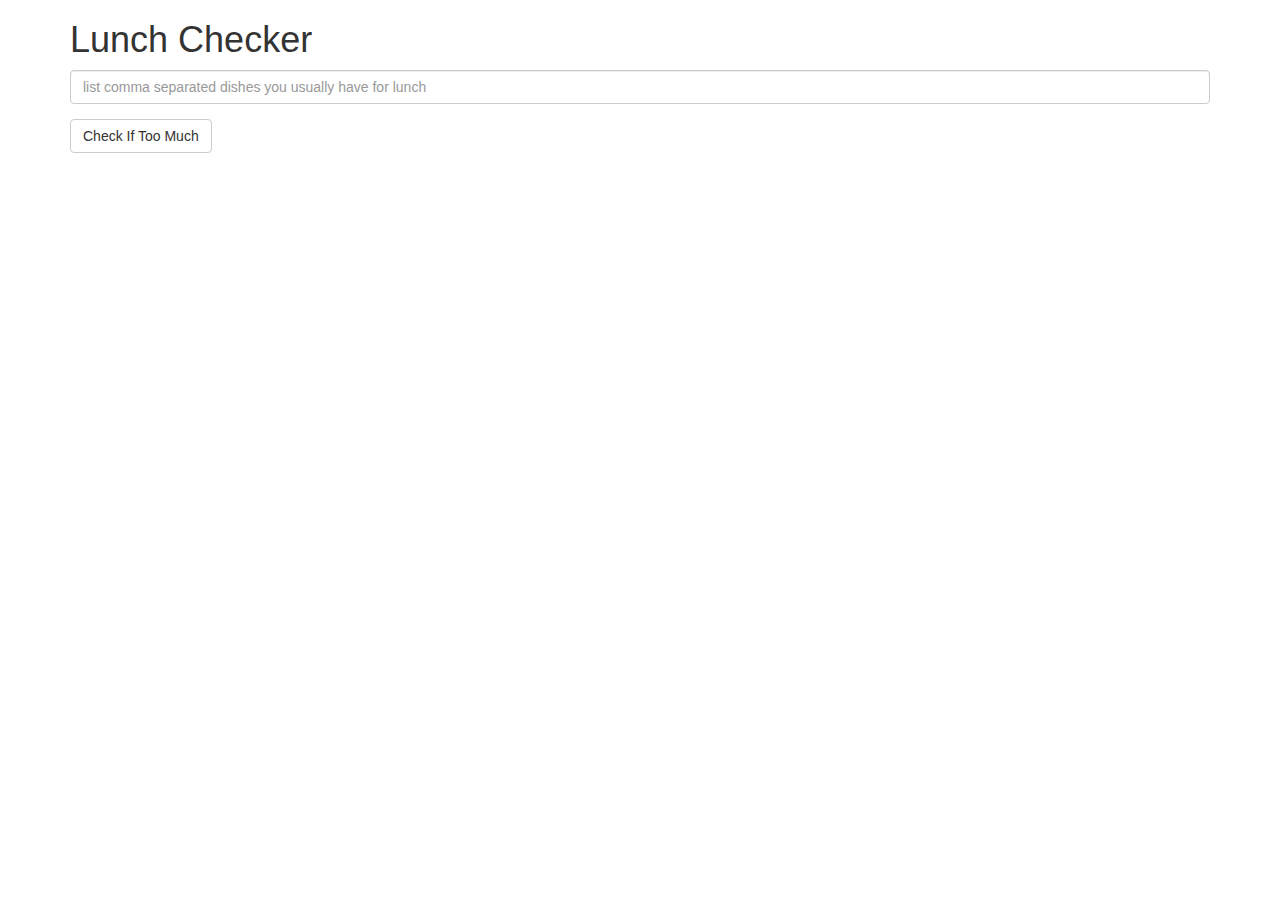
==== module1-solution/index.html @ aa923586 "Module1 solution initial setup" ====
<!doctype html>
<html lang="en">
  <head>
    <title>Lunch Checker</title>
    <meta name="viewport" content="width=device-width, initial-scale=1">
    <link rel="stylesheet" href="styles/bootstrap.min.css">
    <style>
      .message { font-size: 1.3em; font-weight: bold; }
    </style>
  </head>
<body>
   <div class="container">
     <h1>Lunch Checker</h1>

         <div class="form-group">
             <input id="lunch-menu" type="text"
             placeholder="list comma separated dishes you usually have for lunch"
             class="form-control">
         </div>
         <div class="form-group">
             <button class="btn btn-default">Check If Too Much</button>
         </div>
         <div class="form-group message">
           <!-- Your message can go here. -->
         </div>
   </div>

</body>
</html>
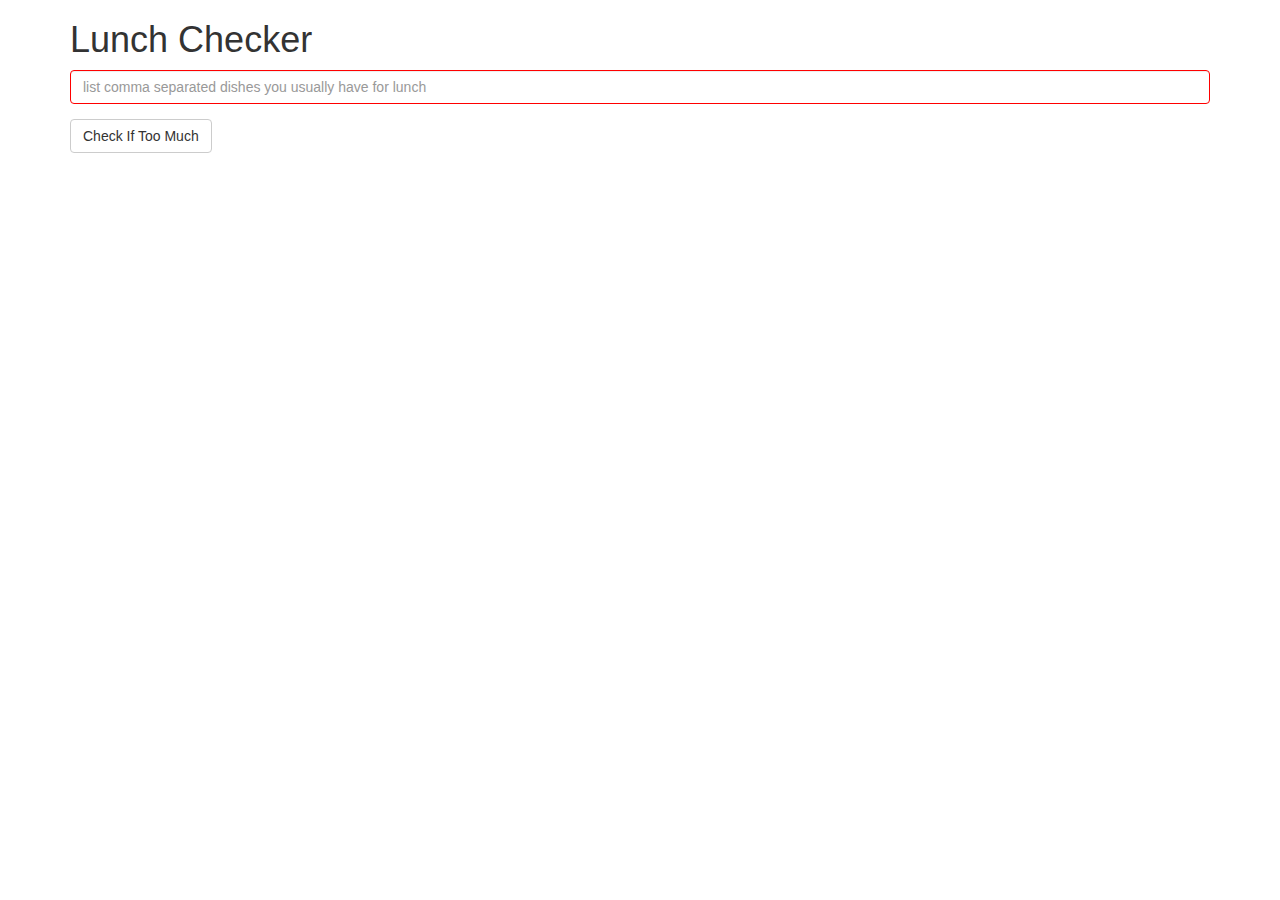
==== commit b3a2b858: "Added styles and logic for colored messages" ====
--- a/module1-solution/index.html
+++ b/module1-solution/index.html
@@ -1,27 +1,32 @@
 <!doctype html>
-<html lang="en">
+<html lang="en" ng-app="LunchCheck">
   <head>
     <title>Lunch Checker</title>
     <meta name="viewport" content="width=device-width, initial-scale=1">
     <link rel="stylesheet" href="styles/bootstrap.min.css">
+    <link rel="stylesheet" href="styles/styles.css">
+    <script src="js/angular.min.js"></script>
+    <script src="js/app.js"></script>
     <style>
       .message { font-size: 1.3em; font-weight: bold; }
     </style>
   </head>
 <body>
-   <div class="container">
+   <div class="container" ng-controller="LunchCheckController">
      <h1>Lunch Checker</h1>
 
          <div class="form-group">
              <input id="lunch-menu" type="text"
              placeholder="list comma separated dishes you usually have for lunch"
-             class="form-control">
+             class="form-control"
+             ng-model="menu"
+             ng-class="menu.length === 0 ? 'red-border' : 'green-border'">
          </div>
          <div class="form-group">
-             <button class="btn btn-default">Check If Too Much</button>
+             <button class="btn btn-default" ng-click="checkLunch();">Check If Too Much</button>
          </div>
-         <div class="form-group message">
-           <!-- Your message can go here. -->
+         <div class="form-group message" ng-class="menu.length === 0 ? 'red-text' : 'green-text'">
+           {{message}}
          </div>
    </div>
 
--- a/module1-solution/styles/styles.css
+++ b/module1-solution/styles/styles.css
@@ -0,0 +1,12 @@
+.red-text {
+    color: red;
+}
+.green-text {
+    color: green;
+}
+.red-border {
+    border-color: red;
+}
+.green-border {
+    border-color: green;
+}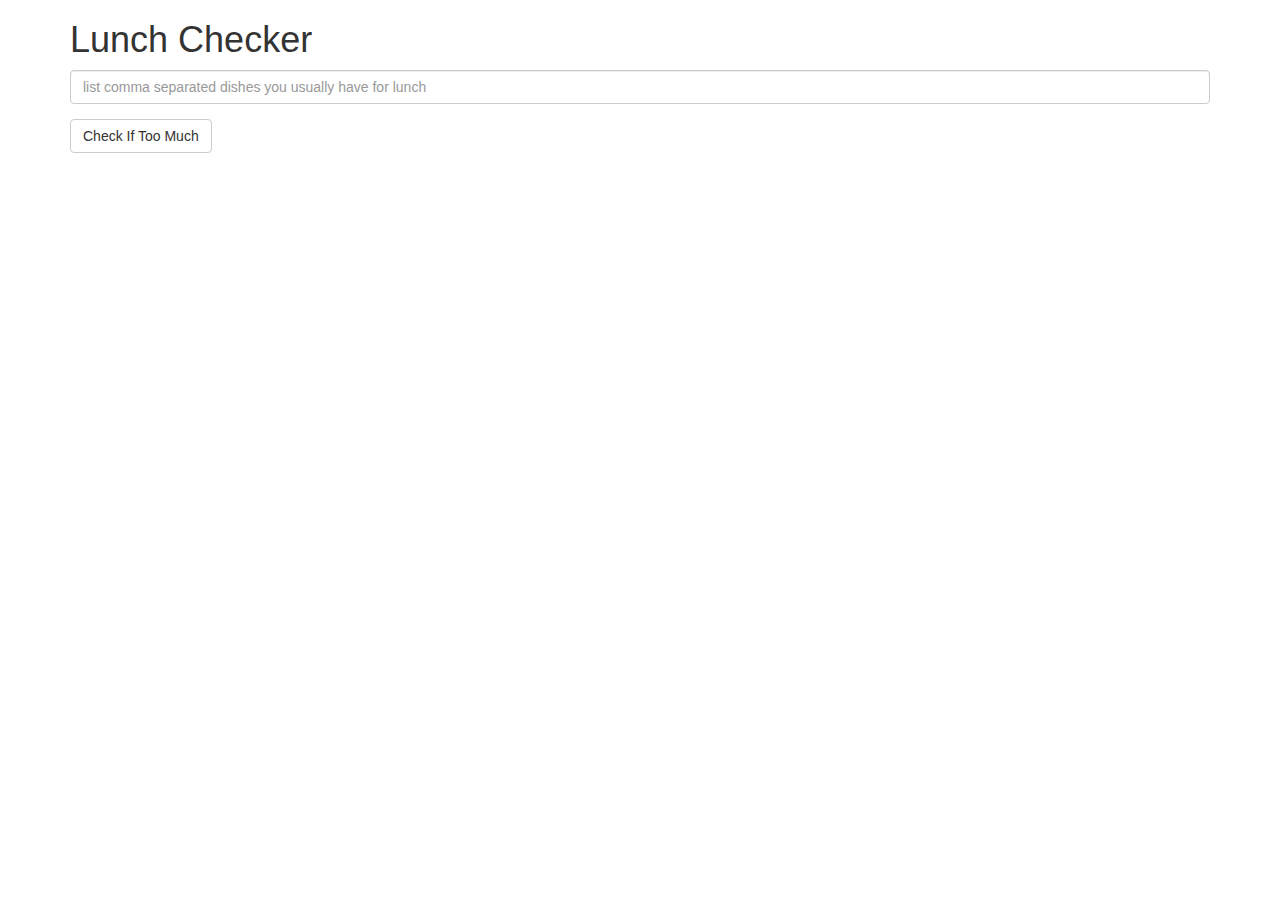
==== commit b9d3e252: "A few changes to the styling" ====
--- a/module1-solution/index.html
+++ b/module1-solution/index.html
@@ -19,8 +19,7 @@
              <input id="lunch-menu" type="text"
              placeholder="list comma separated dishes you usually have for lunch"
              class="form-control"
-             ng-model="menu"
-             ng-class="menu.length === 0 ? 'red-border' : 'green-border'">
+             ng-model="menu">
          </div>
          <div class="form-group">
              <button class="btn btn-default" ng-click="checkLunch();">Check If Too Much</button>
